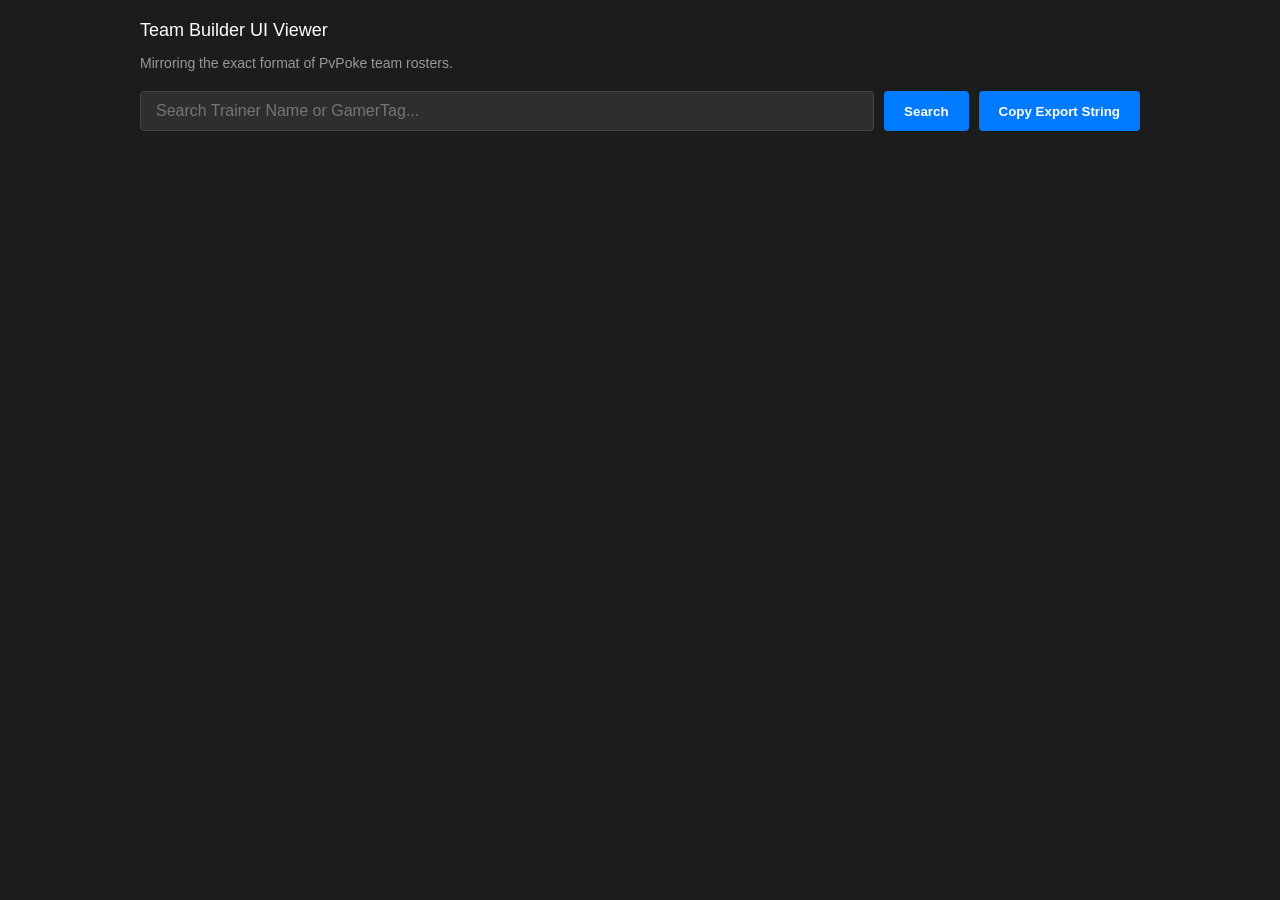
==== pokemon-viewer/index.html @ 7192fee1 "Add files via upload" ====
<!DOCTYPE html>
<html lang="en">
<head>
  <meta charset="UTF-8">
  <meta name="viewport" content="width=device-width, initial-scale=1.0">
  <title>PvPoke Team Viewer V2</title>
  <link rel="stylesheet" href="style.css">
</head>
<body>
  <div class="container">
    <div class="header">
      <h1>Team Builder UI Viewer</h1>
      <p style="color: var(--text-muted); font-size: 14px;">Mirroring the exact format of PvPoke team rosters.</p>
    </div>

    <div class="search-box">
      <div class="search-container-wrap">
        <input type="text" id="searchInput" placeholder="Search Trainer Name or GamerTag..." autocomplete="off">
        <div id="suggestionsBox" class="suggestions"></div>
      </div>
      <button id="searchBtn">Search</button>
      <button id="copyBtn" class="copy-btn" style="margin-top:0;">Copy Export String</button>
    </div>

    <h2 id="playerName" style="margin-top: 30px; display: none;">Player Team</h2>
    
    <div class="poke multi">
      <div class="team-grid" id="teamContainer">
        <!-- .poke.single clones will go here -->
      </div>
    </div>
  </div>

  <script src="app.js"></script>
</body>
</html>
---- pokemon-viewer/style.css ----
:root {
  --bg: #1c1c1c;
  --panel: #2e2e2e;
  --text: #ffffff;
  --text-muted: #999999;
  --border: #444444;
  --border-light: #555555;
  --accent: #007bff;
  
  --type-bug: #92bc2c;
  --type-dark: #595761;
  --type-dragon: #0c69c8;
  --type-electric: #f2d94e;
  --type-fairy: #ee90e6;
  --type-fighting: #d3425f;
  --type-fire: #fba54c;
  --type-flying: #a1bbec;
  --type-ghost: #5f6dbc;
  --type-grass: #5fbd58;
  --type-ground: #da7c4d;
  --type-ice: #75d0c1;
  --type-normal: #a0a29f;
  --type-poison: #b763cf;
  --type-psychic: #fa8581;
  --type-rock: #c9bb8a;
  --type-steel: #5695a3;
  --type-water: #539ddf;
}

* { box-sizing: border-box; }

body {
  font-family: -apple-system, BlinkMacSystemFont, "Segoe UI", Roboto, Helvetica, Arial, sans-serif;
  background-color: var(--bg);
  color: var(--text);
  margin: 0;
  padding: 20px;
}

h1, h2, h3 { margin: 0 0 10px 0; font-weight: 500; font-size: 18px; }

.container {
  max-width: 1000px;
  margin: 0 auto;
}

.header {
  margin-bottom: 20px;
}

.search-box {
  display: flex;
  margin-bottom: 20px;
  gap: 10px;
}

.search-box input {
  flex: 1;
  padding: 10px 15px;
  background: var(--panel);
  border: 1px solid var(--border);
  color: var(--text);
  border-radius: 4px;
  font-size: 16px;
}

.search-box button {
  padding: 10px 20px;
  background: var(--accent);
  color: white;
  border: none;
  border-radius: 4px;
  cursor: pointer;
  font-weight: bold;
}

/* PvPoke Pokemon Selection Container Structure */
.poke.multi {
  display: flex;
  flex-direction: column;
  gap: 15px;
}

.poke-stats {
  background: var(--panel);
  border: 1px solid var(--border);
  border-radius: 6px;
  padding: 15px;
  display: flex;
  flex-direction: column;
  position: relative;
  box-shadow: 0 4px 6px rgba(0,0,0,0.3);
}

.team-grid {
  display: flex;
  flex-wrap: wrap;
  gap: 15px;
}

.poke.single {
  flex: 1 1 300px;
  background: #252525;
  border: 1px solid var(--border);
  border-radius: 6px;
  padding: 15px;
  min-width: 300px;
}

.base-name {
  font-size: 18px;
  font-weight: bold;
  text-transform: uppercase;
  letter-spacing: 0.5px;
  margin-bottom: 5px;
}

.cp {
  font-size: 14px;
  color: var(--text-muted);
  margin-top: 0;
  text-transform: uppercase;
}

.cp .stat {
  font-weight: bold;
  color: var(--text);
}

.types {
  display: flex;
  gap: 5px;
  margin-bottom: 15px;
}

.type {
  display: inline-block;
  padding: 2px 10px;
  border-radius: 12px;
  font-size: 11px;
  text-transform: uppercase;
  font-weight: bold;
  color: #fff;
  text-shadow: 1px 1px 1px rgba(0,0,0,0.5);
  background: #444; /* fallback */
}

/* Type Colors mapped exactly from PvPoke logic */
.type.bug { background-color: var(--type-bug); }
.type.dark { background-color: var(--type-dark); }
.type.dragon { background-color: var(--type-dragon); }
.type.electric { background-color: var(--type-electric); color: #000; text-shadow: none; }
.type.fairy { background-color: var(--type-fairy); color: #000; text-shadow: none;}
.type.fighting { background-color: var(--type-fighting); }
.type.fire { background-color: var(--type-fire); }
.type.flying { background-color: var(--type-flying); color: #000; text-shadow: none; }
.type.ghost { background-color: var(--type-ghost); }
.type.grass { background-color: var(--type-grass); color: #000; text-shadow: none; }
.type.ground { background-color: var(--type-ground); }
.type.ice { background-color: var(--type-ice); color: #000; text-shadow: none; }
.type.normal { background-color: var(--type-normal); color: #000; text-shadow: none; }
.type.poison { background-color: var(--type-poison); }
.type.psychic { background-color: var(--type-psychic); }
.type.rock { background-color: var(--type-rock); color: #000; text-shadow: none;}
.type.steel { background-color: var(--type-steel); }
.type.water { background-color: var(--type-water); }
.type.none { display: none; }

.section-title {
  font-size: 12px;
  color: var(--text-muted);
  text-transform: uppercase;
  border-bottom: 1px solid var(--border);
  padding-bottom: 4px;
  margin-bottom: 8px;
  margin-top: 15px;
}

.move-select {
  display: flex;
  align-items: center;
  background: #111;
  border: 1px solid var(--border);
  border-radius: 4px;
  padding: 6px 10px;
  margin-bottom: 5px;
}

.move-select .type {
  width: 20px;
  height: 20px;
  border-radius: 50%;
  padding: 0;
  display: inline-block;
  margin-right: 10px;
  flex-shrink: 0;
  color: transparent; /* hide text in the little circle */
  overflow: hidden;
  text-indent: -9999px;
  text-shadow: none;
}

.move-select .name {
  font-size: 14px;
  font-weight: 500;
  white-space: nowrap;
  overflow: hidden;
  text-overflow: ellipsis;
}

.copy-btn {
  margin-top: 20px;
  padding: 10px 15px;
  background: var(--border-light);
  color: white;
  border: 1px solid #777;
  border-radius: 4px;
  cursor: pointer;
  font-weight: bold;
}
.copy-btn:hover { background: #666; }

/* Suggestions Dropdown */
.suggestions {
  background: var(--panel);
  border: 1px solid var(--border);
  max-height: 200px;
  overflow-y: auto;
  position: absolute;
  width: 100%;
  left: 0; top: 100%;
  z-index: 10;
  display: none;
}
.suggestions.active { display: block; }
.suggestion-item {
  padding: 10px 15px;
  cursor: pointer;
}
.suggestion-item:hover { background: var(--border); }
.search-container-wrap { position: relative; flex: 1; display:flex;}
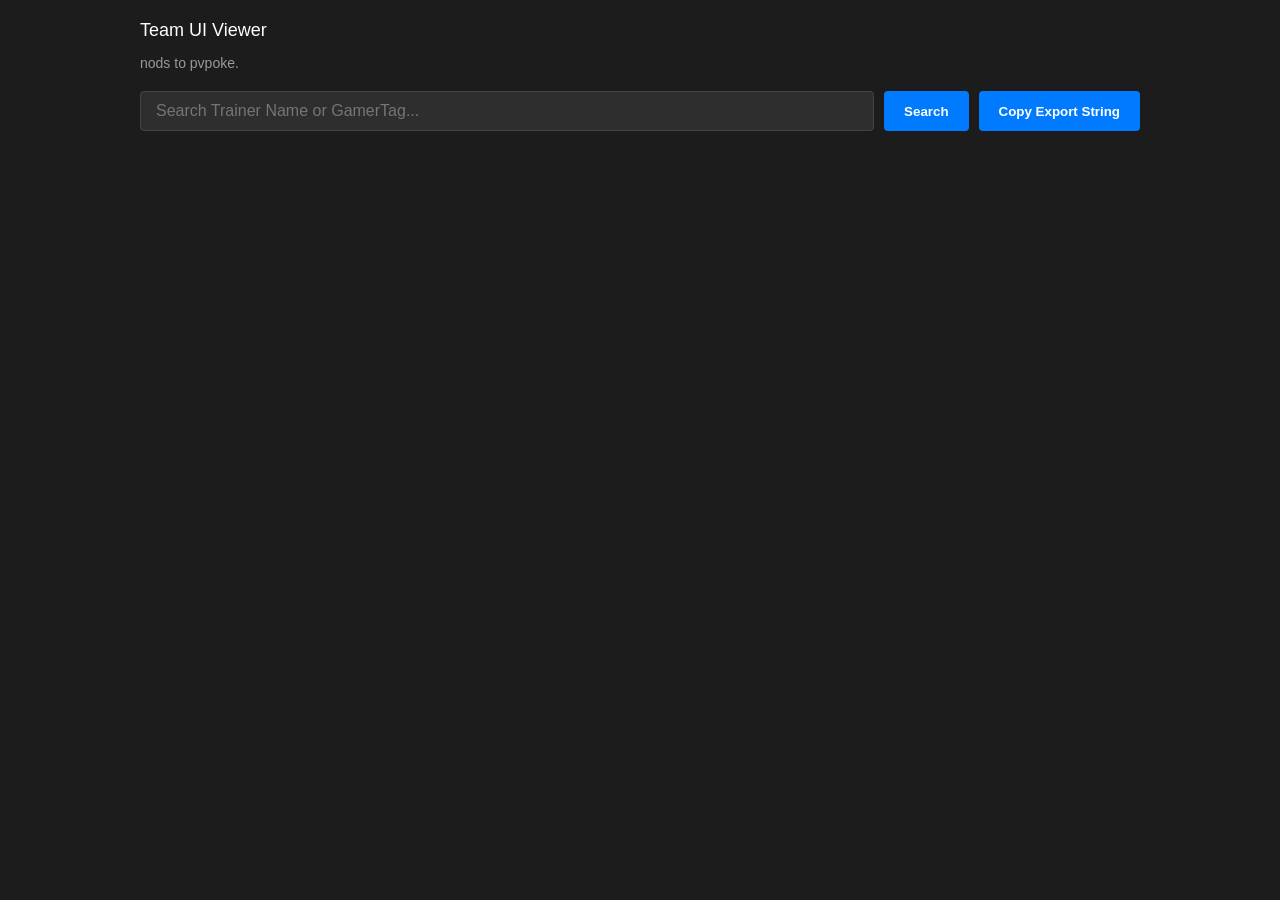
==== commit a9a147f5: "fix: text changes" ====
--- a/pokemon-viewer/index.html
+++ b/pokemon-viewer/index.html
@@ -3,14 +3,14 @@
 <head>
   <meta charset="UTF-8">
   <meta name="viewport" content="width=device-width, initial-scale=1.0">
-  <title>PvPoke Team Viewer V2</title>
+  <title>Pokemon Viewer</title>
   <link rel="stylesheet" href="style.css">
 </head>
 <body>
   <div class="container">
     <div class="header">
-      <h1>Team Builder UI Viewer</h1>
-      <p style="color: var(--text-muted); font-size: 14px;">Mirroring the exact format of PvPoke team rosters.</p>
+      <h1>Team UI Viewer</h1>
+      <p style="color: var(--text-muted); font-size: 14px;">nods to pvpoke.</p>
     </div>
 
     <div class="search-box">
